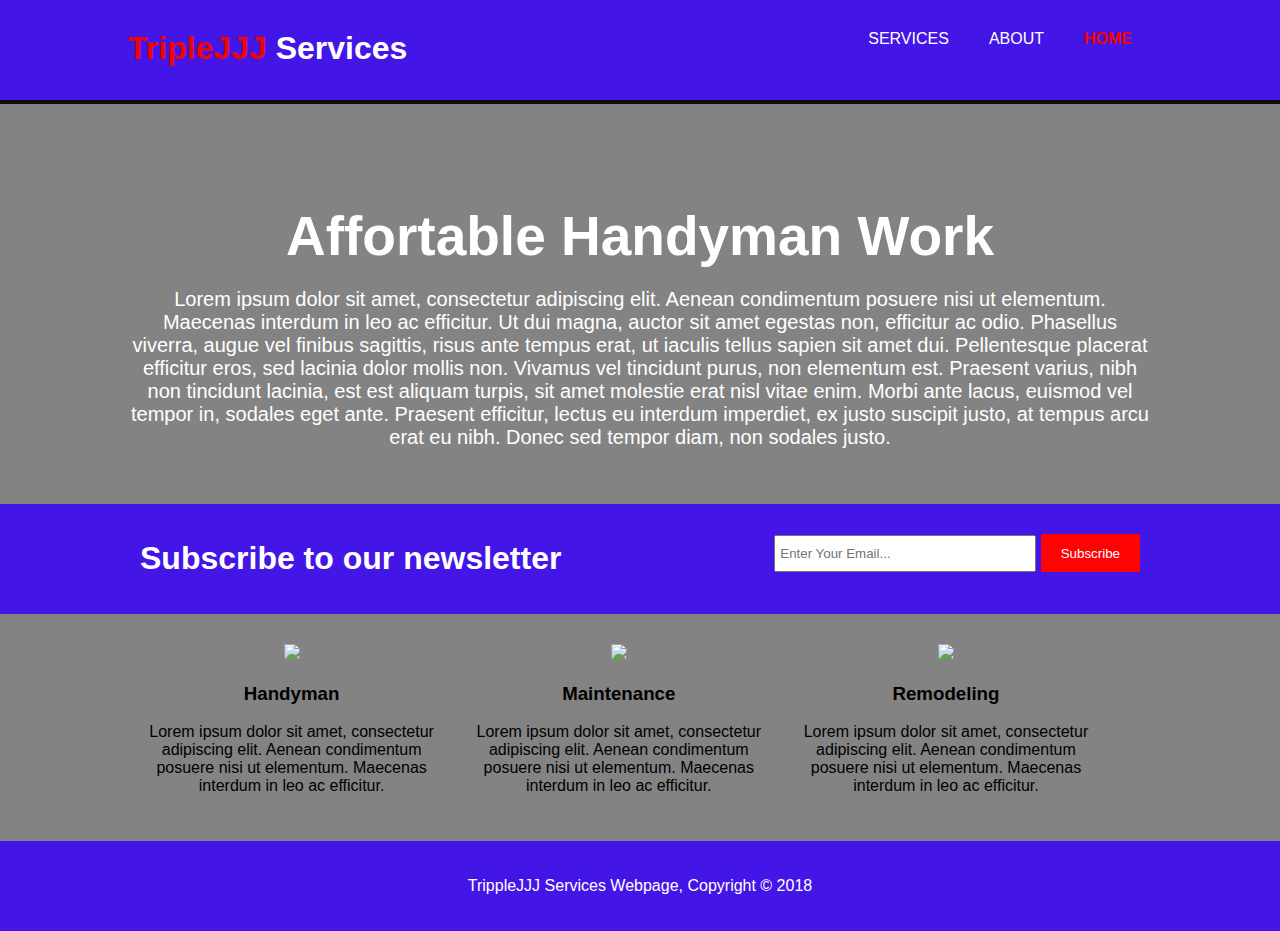
==== index.html @ feb12375 "All new repo" ====
<!DOCTYPE html>
<html lang="en">
<head>
    <meta charset="UTF-8">
    <meta name="viewport" content="width=device-width">
    <meta name="description" content="responsive page for school which will be business page when complete">
    <meta name="keywords" content="webpage, responsive webpage, business webpage, from scratch.">
    <meta name="name" content="Jesus Acosta">
    <title>TripleJJJ Services | Welcome</title>
    <link rel="stylesheet" href="css/style.css">
</head>
<body>
    <header>
        <div class="container">
         <div id="branding">
             <h1><span class="highlight">TripleJJJ</span> Services</h1>
         </div> 
         <nav>
             <ul>
                 <li class="current"><a href="index.html">Home</a></li>
                 <li><a href="about.html">About</a></li>
                 <li><a href="services.html">Services</a></li>
             </ul>
         </nav>  
        </div>
    </header>

    <section id="showcase">
        <div class="container">
            <h1>Affortable Handyman Work</h1>
            <p>Lorem ipsum dolor sit amet, consectetur adipiscing elit. Aenean condimentum posuere nisi ut elementum. Maecenas interdum in leo ac efficitur. Ut dui magna, auctor sit amet egestas non, efficitur ac odio. Phasellus viverra, augue vel finibus sagittis, risus ante tempus erat, ut iaculis tellus sapien sit amet dui. Pellentesque placerat efficitur eros, sed lacinia dolor mollis non. Vivamus vel tincidunt purus, non elementum est. Praesent varius, nibh non tincidunt lacinia, est est aliquam turpis, sit amet molestie erat nisl vitae enim. Morbi ante lacus, euismod vel tempor in, sodales eget ante. Praesent efficitur, lectus eu interdum imperdiet, ex justo suscipit justo, at tempus arcu erat eu nibh. Donec sed tempor diam, non sodales justo.</p>
        </div>
    </section>

    <section id="newsletter">
        <div class="container">
            <h1>Subscribe to our newsletter</h1>
            <form>
                <input type="email" placeholder="Enter Your Email...">
                <button type="submit" class="button_1">Subscribe</button>
            </form>
        </div>
    </section>

    <section id="boxes">
        <div class="container">
            <div class="box">
                <img src="./Img/handyman tools.jpg">
                    <h3>Handyman</h3>
                    <p>Lorem ipsum dolor sit amet, consectetur adipiscing elit. Aenean condimentum posuere nisi ut elementum. Maecenas interdum in leo ac efficitur.</p>
            </div>
            <div class="box">
                    <img src="./Img/handyman works.jpg">
                    <h3>Maintenance</h3>
                    <p>Lorem ipsum dolor sit amet, consectetur adipiscing elit. Aenean condimentum posuere nisi ut elementum. Maecenas interdum in leo ac efficitur.</p>
            </div>
            <div class="box">
                    <img src="./Img/handyman projects.jpg">
                <h3>Remodeling</h3>
                    <p>Lorem ipsum dolor sit amet, consectetur adipiscing elit. Aenean condimentum posuere nisi ut elementum. Maecenas interdum in leo ac efficitur.</p>
            </div>
        </div>
    </section>

    <footer>
        <p>TrippleJJJ Services Webpage, Copyright &copy; 2018</p>
    </footer>

</body>
</html>
---- css/style.css ----
body {
    font: 15px/1.5;
    font-family: "Comic Sans MS", cursive, sans-serif;
    padding: 0;
    margin: 0;
    background-color:#838282fd;
}

/* Global code here */
.container {
    width: 80%;
    margin: auto;
    overflow: hidden;
}

header ul {
    padding: 0;
    margin: 0;
}

.button_1 {
    height: 38px;
    background: #ff0303;
    color: #ffffff;
    border: 0;
    padding-left: 20px;
    padding-right: 20px;
}

.dark {
    width: 80%;
    padding: 15px;
    background: #0e0d0d;
    color: #ffffff;
    margin-top: 10px;
    margin-bottom: 10px;
    float: right;
}

/* Header code here */
header {
    background: #3d0bf1e8;
    color: #ffffff;
    padding-top: 30px;
    min-height: 70px;
    border-bottom: #0e0d0d 4px solid;
}

header a {
    color: #ffffff;
    text-decoration: none;
    text-transform: uppercase;
    font-size: 16px;
}

header li {
    float: right;
    display: inline;
    padding: 0 20px 0 20px;
}

#branding {
    float: left;
}

#branding h1 {
    margin: 0;
}

#branding nav {
    margin: 0;
    margin-top: 10px;
}

header .highlight, header .current a {
    color: #ec0505;
    font-weight: bold;
}

header a:hover {
    color: #f87d09;
    font-weight: bold; 
}

/* Showcase code here */

#showcase {
    min-height: 400px;
    background: url("../Img/handyman remodel.jpg") no-repeat 0- 400px;
    text-align: center;
    color: #ffffff;
}

#showcase h1 {
    margin-top: 100px;
    font-size: 55px;
    margin-bottom: 10px;
}

#showcase p {
    font-size: 20px;
}

/* Newsletter code here */

#newsletter {
    padding: 15px;
    color: #ffffff;
    background: #3d0bf1e8;
}

#newsletter h1 {
    float: left;
}

#newsletter form {
    float: right;
    margin-top: 15px;
}

#newsletter input[type="email"] {
    padding: 4px;
    height: 25px;
    width: 250px;
}

/* Boxes code here */

#boxes {
    margin-top: 20px;
}

#boxes .box {
    float: left;
    text-align: center;
    width: 30%;
    padding: 10px;

}

#boxes .box img {
    width: 150px;
    height: auto;
}

/*Sidebar code here */

aside#sidebar {
    float: right;
    width: 30%;
    margin-top: 10px;
}

aside#sidebar .quote input, aside#sidebar .quote textarea{
    width: 90%;
    padding: 5px;
}

/*Main-col code here */

article#main-col {
    float: left;
    width: 65%;
}

/* Services code here*/

ul#services li{
    list-style: none;
    padding: 20px;
    border: #ffffff solid 1px;
    margin-bottom: 5px;
    background: #e6e6e6;
}

footer {
    padding: 20px;
    margin-top: 20px;
    color: #ffffff;
    background-color: #3d0bf1e8;
    text-align: center;
}

/*Media Queries code here */

@media(max-width: 768px) {
    header #branding, 
    header nav, 
    header nav li,
    #newsletter h1,
    #newsletter form,
    #boxes .box,
    aside#main-col,
    aside#sidebar {
        float: none;
        text-align: center;
        width: 100%;
    }

    header {
        padding-bottom: 40px;
    }

    #showcase h1 {
        margin-top: 20px;
    }

    #newsletter button, .quote button {
        display: block;
        width: 100%;
    }

    #newsletter form input[type="email"], .quote input, .quote textarea {
        width: 100%;
        margin-bottom: 5px;
    }
}
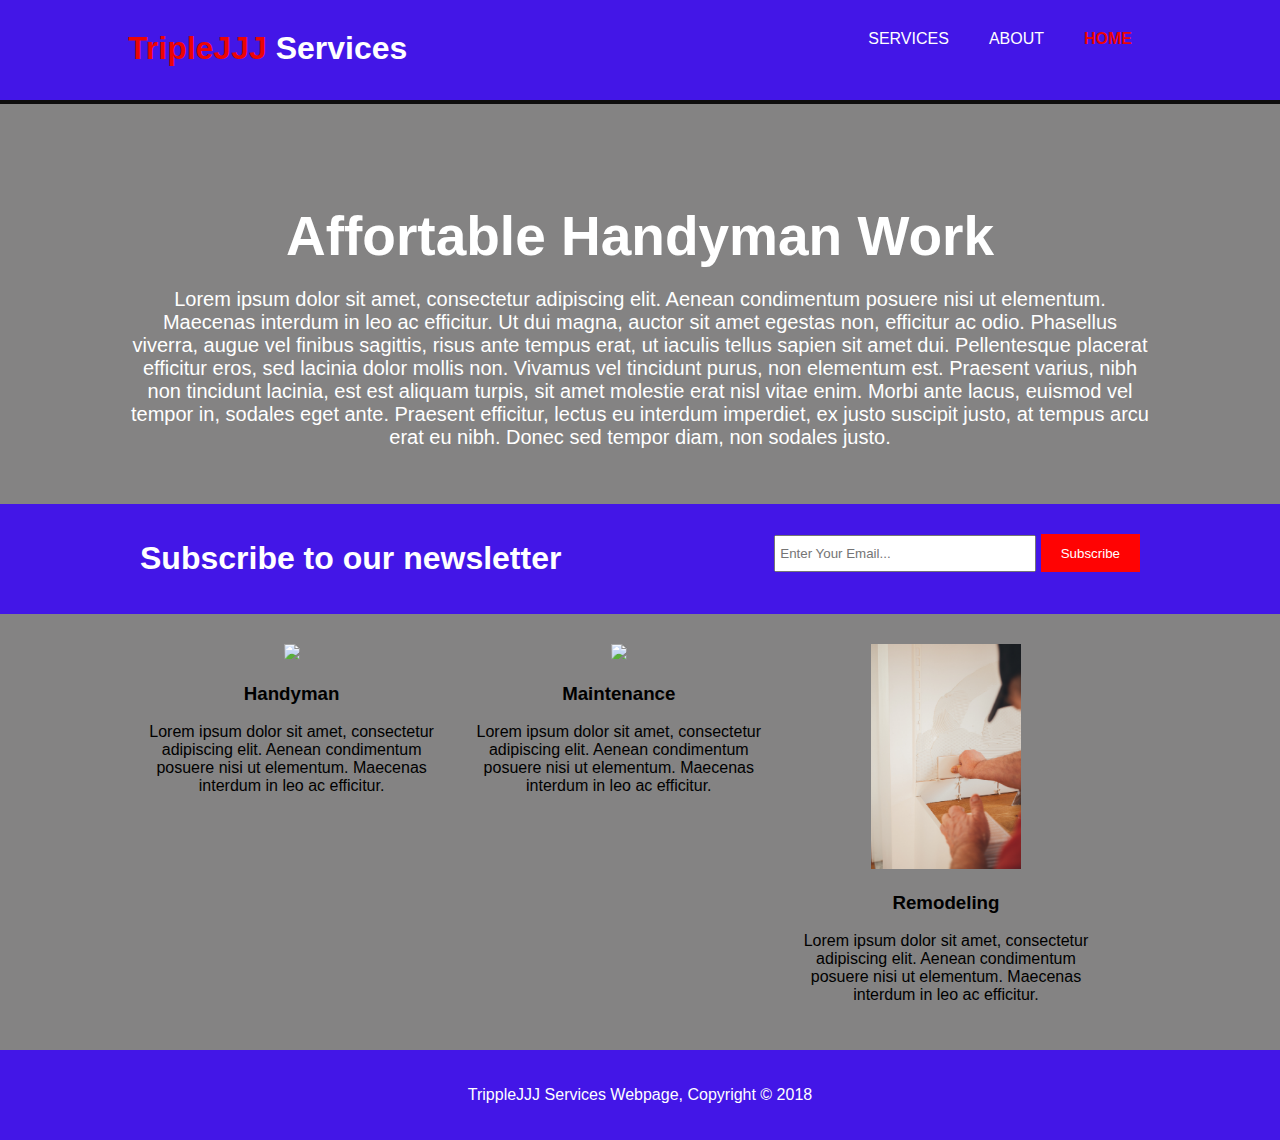
==== commit 40087b7f: "images fixed" ====
--- a/index.html
+++ b/index.html
@@ -45,17 +45,19 @@
     <section id="boxes">
         <div class="container">
             <div class="box">
-                <img src="./Img/handyman tools.jpg">
+                <img src="./imgs/handyman tools.jpg">
                     <h3>Handyman</h3>
                     <p>Lorem ipsum dolor sit amet, consectetur adipiscing elit. Aenean condimentum posuere nisi ut elementum. Maecenas interdum in leo ac efficitur.</p>
             </div>
             <div class="box">
-                    <img src="./Img/handyman works.jpg">
+                    <img src="./im
+gs/handyman works.jpg">
                     <h3>Maintenance</h3>
                     <p>Lorem ipsum dolor sit amet, consectetur adipiscing elit. Aenean condimentum posuere nisi ut elementum. Maecenas interdum in leo ac efficitur.</p>
             </div>
             <div class="box">
-                    <img src="./Img/handyman projects.jpg">
+                    <img src="./im
+gs/handyman projects.jpg">
                 <h3>Remodeling</h3>
                     <p>Lorem ipsum dolor sit amet, consectetur adipiscing elit. Aenean condimentum posuere nisi ut elementum. Maecenas interdum in leo ac efficitur.</p>
             </div>
